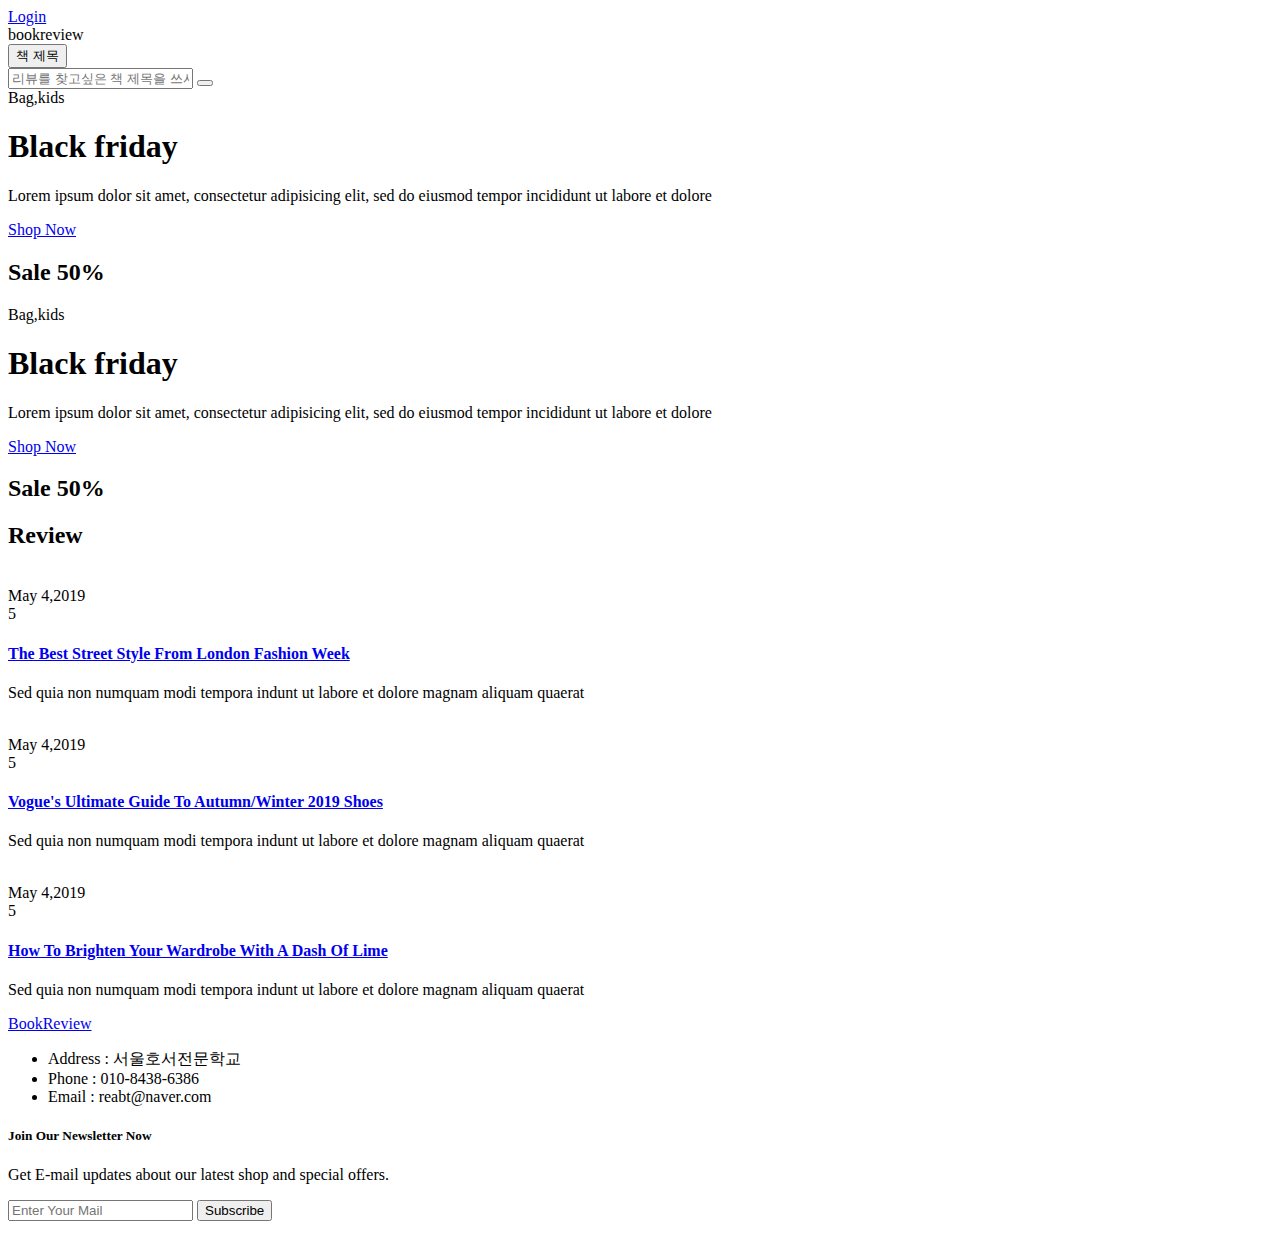
==== src/main/resources/templates/index.html @ a07c5cc3 "백업" ====
<!DOCTYPE html>
<html lang="zxx">

<head>
    <meta charset="UTF-8">
    <meta name="description" content="Fashi Template">
    <meta name="keywords" content="Fashi, unica, creative, html">
    <meta name="viewport" content="width=device-width, initial-scale=1.0">
    <meta http-equiv="X-UA-Compatible" content="ie=edge">

    <!-- Google Font -->
    <link href="https://fonts.googleapis.com/css?family=Muli:300,400,500,600,700,800,900&display=swap" rel="stylesheet">

    <!-- Css Styles -->
    <link rel="stylesheet" th:href="@{/css/bootstrap.min.css}" type="text/css">
    <link rel="stylesheet" th:href="@{/css/font-awesome.min.css}" type="text/css">
    <link rel="stylesheet" th:href="@{/css/themify-icons.css}" type="text/css">
    <link rel="stylesheet" th:href="@{/css/elegant-icons.css}" type="text/css">
    <link rel="stylesheet" th:href="@{/css/owl.carousel.min.css}" type="text/css">
    <link rel="stylesheet" th:href="@{/css/nice-select.css}" type="text/css">
    <link rel="stylesheet" th:href="@{/css/jquery-ui.min.css}" type="text/css">
    <link rel="stylesheet" th:href="@{/css/slicknav.min.css}" type="text/css">
    <link rel="stylesheet" th:href="@{/css/style.css}" type="text/css">
</head>

<body>
    <!-- Page Preloder -->
    <div id="preloder">
        <div class="loader"></div>
    </div>

    <!-- Header Section Begin -->
    <header class="header-section">
        <div class="header-top">
            <div class="container">
                <div class="ht-right">
                    <a href="login.html" class="login-panel"><i class="fa fa-user"></i>Login</a>
                </div>
            </div>
        </div>
        <div class="container">
            <div class="inner-header">
                <div class="row">
                    <div class="col-lg-2 col-md-2">
                        <div class="logo">
                            <a th:href="@{./index.html}">
                                bookreview
                            </a>
                        </div>
                    </div>
                    <div class="col-lg-7 col-md-7">
                        <div class="advanced-search">
                            <button type="button" class="category-btn">책 제목</button>
                            <div class="input-group">
                                <input type="text" placeholder="리뷰를 찾고싶은 책 제목을 쓰시오">
                                <button type="button"><i class="ti-search"></i></button>
                            </div>
                        </div>
                    </div>
                </div>
            </div>
        </div>
                <div id="mobile-menu-wrap"></div>
    </header>
    <!-- Header End -->

    <!-- Hero Section Begin -->
    <section class="hero-section">
        <div class="hero-items owl-carousel">
            <div class="single-hero-items set-bg" th:data-setbg="@{/img/hero-1.jpg}">
                <div class="container">
                    <div class="row">
                        <div class="col-lg-5">
                            <span>Bag,kids</span>
                            <h1>Black friday</h1>
                            <p>Lorem ipsum dolor sit amet, consectetur adipisicing elit, sed do eiusmod tempor
                                incididunt ut labore et dolore</p>
                            <a href="#" class="primary-btn">Shop Now</a>
                        </div>
                    </div>
                    <div class="off-card">
                        <h2>Sale <span>50%</span></h2>
                    </div>
                </div>
            </div>
            <div class="single-hero-items set-bg" th:data-setbg="@{/img/hero-2.jpg}">
                <div class="container">
                    <div class="row">
                        <div class="col-lg-5">
                            <span>Bag,kids</span>
                            <h1>Black friday</h1>
                            <p>Lorem ipsum dolor sit amet, consectetur adipisicing elit, sed do eiusmod tempor
                                incididunt ut labore et dolore</p>
                            <a href="#" class="primary-btn">Shop Now</a>
                        </div>
                    </div>
                    <div class="off-card">
                        <h2>Sale <span>50%</span></h2>
                    </div>
                </div>
            </div>
        </div>
    </section>
    <!-- Hero Section End -->

    <!-- Latest Blog Section Begin -->
    <section class="latest-blog spad">
        <div class="container">
            <div class="row">
                <div class="col-lg-12">
                    <div class="section-title">
                        <h2>Review</h2>
                    </div>
                </div>
            </div>
            <div class="row">
                <div class="col-lg-4 col-md-6">
                    <div class="single-latest-blog">
                        <img th:src="@{/img/latest-1.jpg}" alt="">
                        <div class="latest-text">
                            <div class="tag-list">
                                <div class="tag-item">
                                    <i class="fa fa-calendar-o"></i>
                                    May 4,2019
                                </div>
                                <div class="tag-item">
                                    <i class="fa fa-comment-o"></i>
                                    5
                                </div>
                            </div>
                            <a href="#">
                                <h4>The Best Street Style From London Fashion Week</h4>
                            </a>
                            <p>Sed quia non numquam modi tempora indunt ut labore et dolore magnam aliquam quaerat </p>
                        </div>
                    </div>
                </div>
                <div class="col-lg-4 col-md-6">
                    <div class="single-latest-blog">
                        <img th:src="@{/img/latest-2.jpg}" alt="">
                        <div class="latest-text">
                            <div class="tag-list">
                                <div class="tag-item">
                                    <i class="fa fa-calendar-o"></i>
                                    May 4,2019
                                </div>
                                <div class="tag-item">
                                    <i class="fa fa-comment-o"></i>
                                    5
                                </div>
                            </div>
                            <a href="#">
                                <h4>Vogue's Ultimate Guide To Autumn/Winter 2019 Shoes</h4>
                            </a>
                            <p>Sed quia non numquam modi tempora indunt ut labore et dolore magnam aliquam quaerat </p>
                        </div>
                    </div>
                </div>
                <div class="col-lg-4 col-md-6">
                    <div class="single-latest-blog">
                        <img th:src="@{/img/latest-3.jpg}" alt="">
                        <div class="latest-text">
                            <div class="tag-list">
                                <div class="tag-item">
                                    <i class="fa fa-calendar-o"></i>
                                    May 4,2019
                                </div>
                                <div class="tag-item">
                                    <i class="fa fa-comment-o"></i>
                                    5
                                </div>
                            </div>
                            <a href="#">
                                <h4>How To Brighten Your Wardrobe With A Dash Of Lime</h4>
                            </a>
                            <p>Sed quia non numquam modi tempora indunt ut labore et dolore magnam aliquam quaerat </p>
                        </div>
                    </div>
                </div>
            </div>
        </div>
    </section>
    <!-- Latest Blog Section End -->


    <!-- Footer Section Begin -->
    <footer class="footer-section">
        <div class="container">
            <div class="row">
                <div class="col-lg-3">
                    <div class="footer-left">
                        <div class="footer-logo">
                            <a href="#">BookReview</a>
                        </div>
                        <ul>
                            <li>Address : 서울호서전문학교</li>
                            <li>Phone : 010-8438-6386</li>
                            <li>Email : reabt@naver.com</li>
                        </ul>
                        <div class="footer-social">
                            <a href="#"><i class="fa fa-facebook"></i></a>
                            <a href="#"><i class="fa fa-instagram"></i></a>
                            <a href="#"><i class="fa fa-twitter"></i></a>
                            <a href="#"><i class="fa fa-pinterest"></i></a>
                        </div>
                    </div>
                </div>
                <div class="col-lg-2 offset-lg-1">

                </div>
                <div class="col-lg-2">
                  
                </div>
                <div class="col-lg-4">
                    <div class="newslatter-item">
                        <h5>Join Our Newsletter Now</h5>
                        <p>Get E-mail updates about our latest shop and special offers.</p>
                        <form action="#" class="subscribe-form">
                            <input type="text" placeholder="Enter Your Mail">
                            <button type="button">Subscribe</button>
                        </form>
                    </div>
                </div>
            </div>
        </div>
        <div class="copyright-reserved">
            <div class="container">
                <div class="row">
                    <div class="col-lg-12">

                        <div class="payment-pic">
                            <img th:src="@{/img/payment-method.png}" alt="">
                        </div>
                    </div>
                </div>
            </div>
        </div>
    </footer>
    <!-- Footer Section End -->

    <!-- Js Plugins -->
    <script th:src="@{/js/jquery-3.3.1.min.js}"></script>
    <script th:src="@{/js/bootstrap.min.js}"></script>
    <script th:src="@{/js/jquery-ui.min.js}"></script>
    <script th:src="@{/js/jquery.countdown.min.js}"></script>
    <script th:src="@{/js/jquery.nice-select.min.js}"></script>
    <script th:src="@{/js/jquery.zoom.min.js}"></script>
    <script th:src="@{/js/jquery.dd.min.js}"></script>
    <script th:src="@{/js/jquery.slicknav.js}"></script>
    <script th:src="@{/js/owl.carousel.min.js}"></script>
    <script th:src="@{/js/main.js}"></script>
</body>

</html>
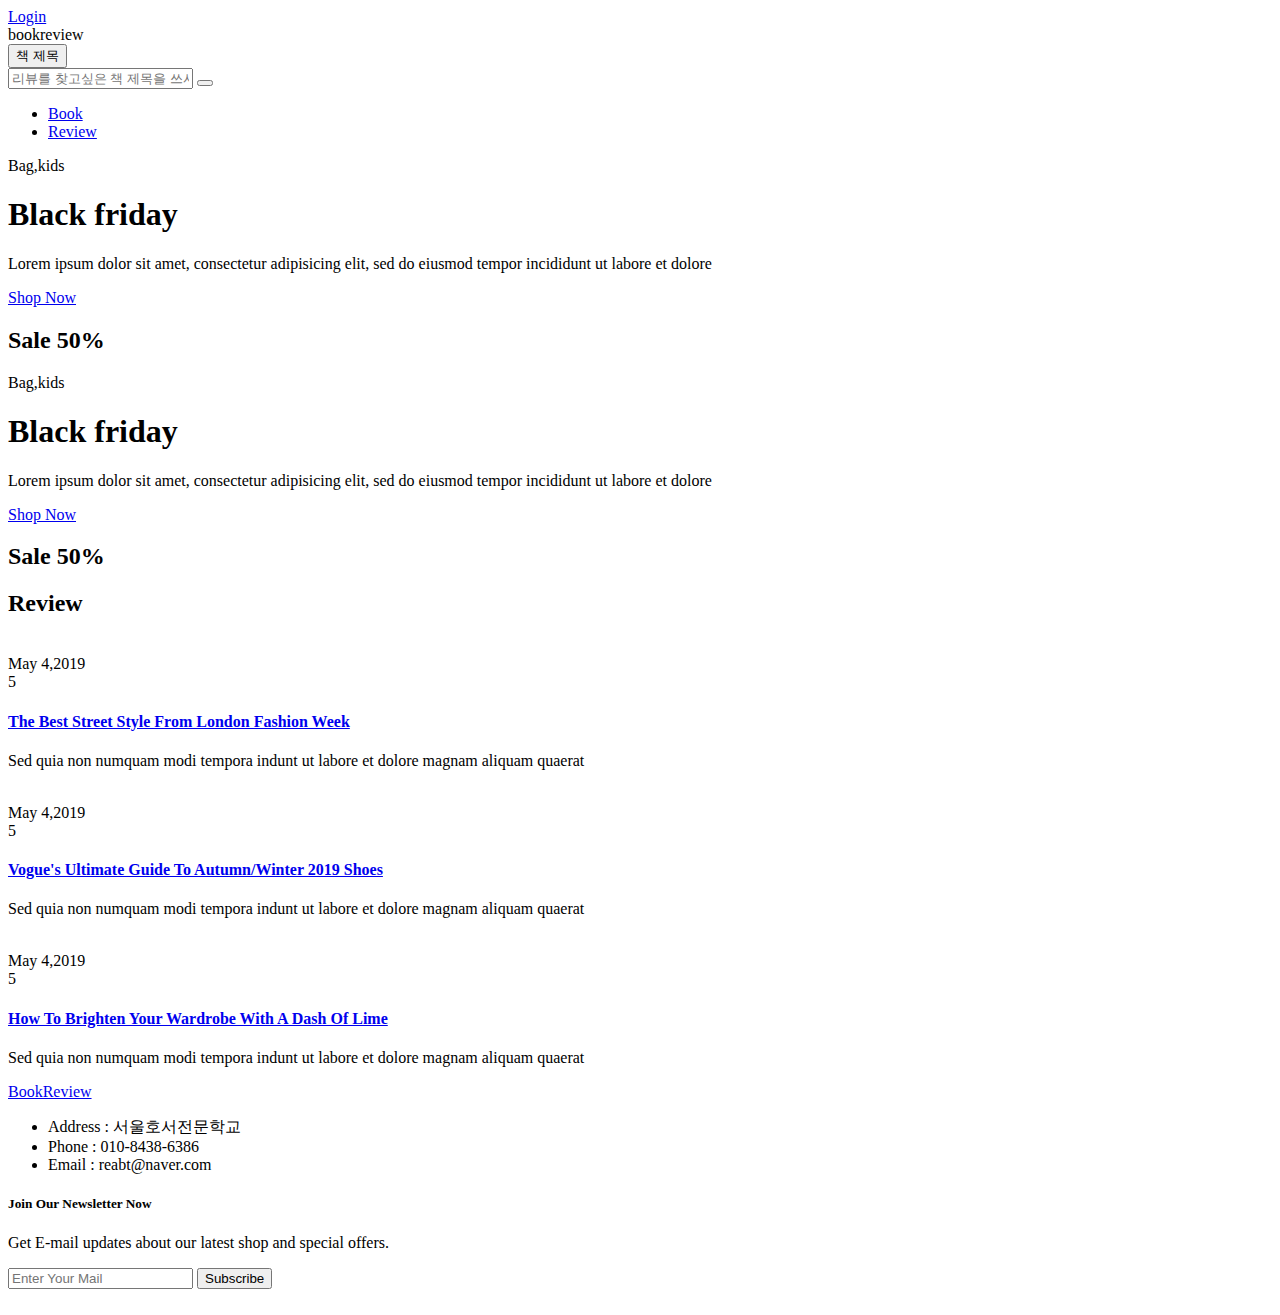
==== commit a1df2517: "controller 했음" ====
--- a/src/main/resources/templates/index.html
+++ b/src/main/resources/templates/index.html
@@ -56,6 +56,16 @@
                                 <button type="button"><i class="ti-search"></i></button>
                             </div>
                         </div>
+                    </div>
+                    <div class="col-lg-3 text-right col-md-3">
+                    <div class="nav-item">	
+                      <nav class="nav-menu mobile-menu">
+                        <ul>
+                          <li><a href="add_book">Book</a></li>
+                          <li><a href="add_review">Review</a></li>
+                        </ul>
+                      </nav>
+                    </div>
                     </div>
                 </div>
             </div>
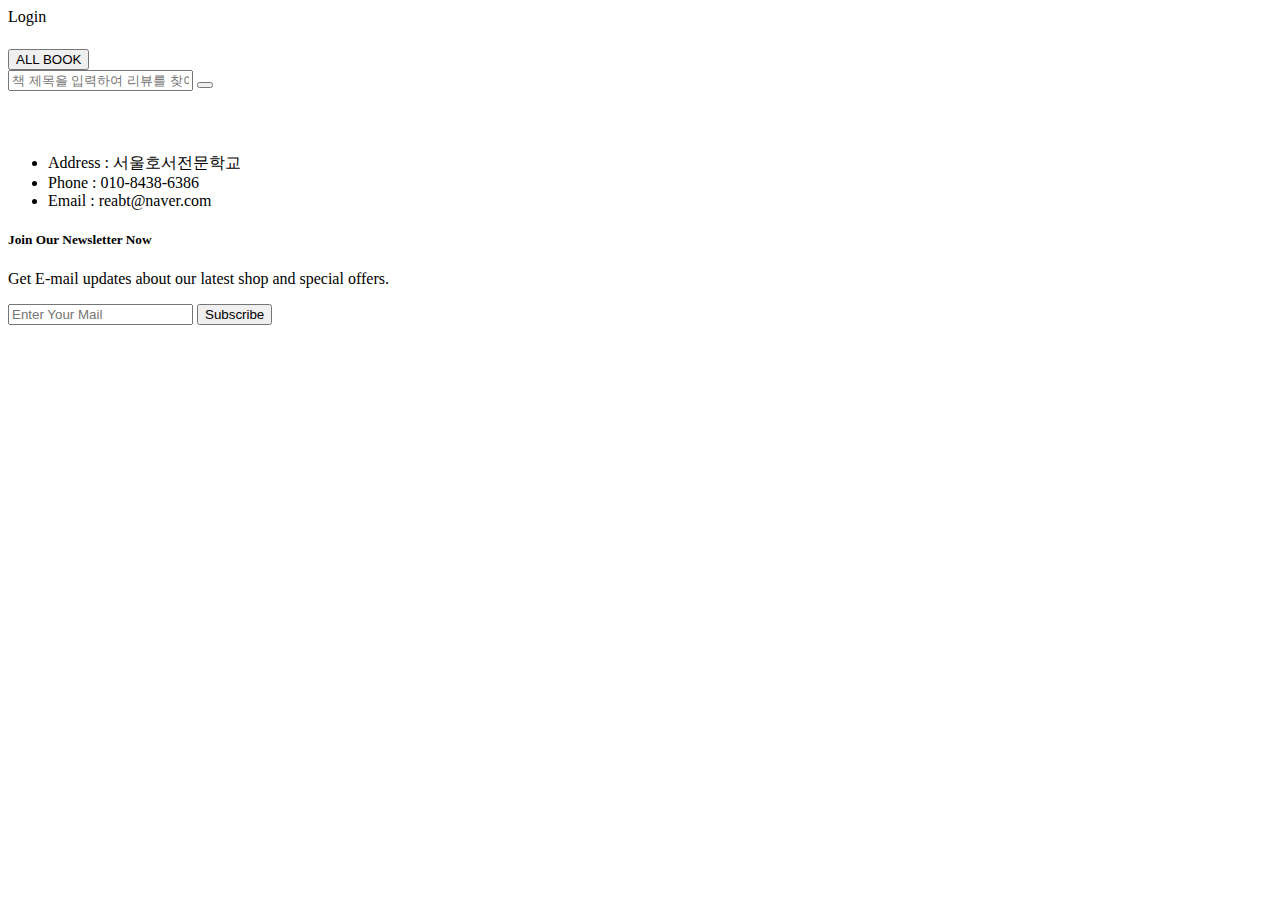
==== commit 2670d9ea: "book 작가빼고 저장가능" ====
--- a/src/main/resources/templates/index.html
+++ b/src/main/resources/templates/index.html
@@ -34,38 +34,33 @@
         <div class="header-top">
             <div class="container">
                 <div class="ht-right">
-                    <a href="login.html" class="login-panel"><i class="fa fa-user"></i>Login</a>
+                    <a th:href="@{/login}" class="login-panel"><i class="fa fa-user"></i>Login</a>
                 </div>
             </div>
         </div>
         <div class="container">
             <div class="inner-header">
                 <div class="row">
-                    <div class="col-lg-2 col-md-2">
+                    <div class="col-lg-2 col-md-2" >
                         <div class="logo">
-                            <a th:href="@{./index.html}">
-                                bookreview
+                            <a th:href="@{/}">
+                                <img th:src="@{/img/logo.png}" width="130px">
                             </a>
                         </div>
                     </div>
-                    <div class="col-lg-7 col-md-7">
+                    <div class="col-lg-6 col-md-6" style="margin-top:5px;">
                         <div class="advanced-search">
-                            <button type="button" class="category-btn">책 제목</button>
+                            <button type="button" class="category-btn">ALL BOOK</button>
                             <div class="input-group">
-                                <input type="text" placeholder="리뷰를 찾고싶은 책 제목을 쓰시오">
+                                <input type="text" placeholder="책 제목을 입력하여 리뷰를 찾아보세요">
                                 <button type="button"><i class="ti-search"></i></button>
                             </div>
                         </div>
                     </div>
-                    <div class="col-lg-3 text-right col-md-3">
-                    <div class="nav-item">	
-                      <nav class="nav-menu mobile-menu">
-                        <ul>
-                          <li><a href="add_book">Book</a></li>
-                          <li><a href="add_review">Review</a></li>
-                        </ul>
-                      </nav>
-                    </div>
+                    <div class="col-lg-4 text-right col-md-4" style="margin-top:10px;">
+                    	<a th:href="@{list_book}"><img th:src="@{/img/allbook.png}" width="150px"></a>
+                    
+                    	<a th:href="@{list_review}"><img th:src="@{/img/allreview.png}" width="165px"></a>
                     </div>
                 </div>
             </div>
@@ -77,120 +72,15 @@
     <!-- Hero Section Begin -->
     <section class="hero-section">
         <div class="hero-items owl-carousel">
-            <div class="single-hero-items set-bg" th:data-setbg="@{/img/hero-1.jpg}">
-                <div class="container">
-                    <div class="row">
-                        <div class="col-lg-5">
-                            <span>Bag,kids</span>
-                            <h1>Black friday</h1>
-                            <p>Lorem ipsum dolor sit amet, consectetur adipisicing elit, sed do eiusmod tempor
-                                incididunt ut labore et dolore</p>
-                            <a href="#" class="primary-btn">Shop Now</a>
-                        </div>
-                    </div>
-                    <div class="off-card">
-                        <h2>Sale <span>50%</span></h2>
-                    </div>
-                </div>
+            <div class="single-hero-items set-bg" th:data-setbg="@{/img/b1.jpg}">
             </div>
-            <div class="single-hero-items set-bg" th:data-setbg="@{/img/hero-2.jpg}">
-                <div class="container">
-                    <div class="row">
-                        <div class="col-lg-5">
-                            <span>Bag,kids</span>
-                            <h1>Black friday</h1>
-                            <p>Lorem ipsum dolor sit amet, consectetur adipisicing elit, sed do eiusmod tempor
-                                incididunt ut labore et dolore</p>
-                            <a href="#" class="primary-btn">Shop Now</a>
-                        </div>
-                    </div>
-                    <div class="off-card">
-                        <h2>Sale <span>50%</span></h2>
-                    </div>
-                </div>
+            <div class="single-hero-items set-bg" th:data-setbg="@{/img/b2.jpg}"> 
+            </div>
+            <div class="single-hero-items set-bg" th:data-setbg="@{/img/b4.jpg}"> 
             </div>
         </div>
     </section>
     <!-- Hero Section End -->
-
-    <!-- Latest Blog Section Begin -->
-    <section class="latest-blog spad">
-        <div class="container">
-            <div class="row">
-                <div class="col-lg-12">
-                    <div class="section-title">
-                        <h2>Review</h2>
-                    </div>
-                </div>
-            </div>
-            <div class="row">
-                <div class="col-lg-4 col-md-6">
-                    <div class="single-latest-blog">
-                        <img th:src="@{/img/latest-1.jpg}" alt="">
-                        <div class="latest-text">
-                            <div class="tag-list">
-                                <div class="tag-item">
-                                    <i class="fa fa-calendar-o"></i>
-                                    May 4,2019
-                                </div>
-                                <div class="tag-item">
-                                    <i class="fa fa-comment-o"></i>
-                                    5
-                                </div>
-                            </div>
-                            <a href="#">
-                                <h4>The Best Street Style From London Fashion Week</h4>
-                            </a>
-                            <p>Sed quia non numquam modi tempora indunt ut labore et dolore magnam aliquam quaerat </p>
-                        </div>
-                    </div>
-                </div>
-                <div class="col-lg-4 col-md-6">
-                    <div class="single-latest-blog">
-                        <img th:src="@{/img/latest-2.jpg}" alt="">
-                        <div class="latest-text">
-                            <div class="tag-list">
-                                <div class="tag-item">
-                                    <i class="fa fa-calendar-o"></i>
-                                    May 4,2019
-                                </div>
-                                <div class="tag-item">
-                                    <i class="fa fa-comment-o"></i>
-                                    5
-                                </div>
-                            </div>
-                            <a href="#">
-                                <h4>Vogue's Ultimate Guide To Autumn/Winter 2019 Shoes</h4>
-                            </a>
-                            <p>Sed quia non numquam modi tempora indunt ut labore et dolore magnam aliquam quaerat </p>
-                        </div>
-                    </div>
-                </div>
-                <div class="col-lg-4 col-md-6">
-                    <div class="single-latest-blog">
-                        <img th:src="@{/img/latest-3.jpg}" alt="">
-                        <div class="latest-text">
-                            <div class="tag-list">
-                                <div class="tag-item">
-                                    <i class="fa fa-calendar-o"></i>
-                                    May 4,2019
-                                </div>
-                                <div class="tag-item">
-                                    <i class="fa fa-comment-o"></i>
-                                    5
-                                </div>
-                            </div>
-                            <a href="#">
-                                <h4>How To Brighten Your Wardrobe With A Dash Of Lime</h4>
-                            </a>
-                            <p>Sed quia non numquam modi tempora indunt ut labore et dolore magnam aliquam quaerat </p>
-                        </div>
-                    </div>
-                </div>
-            </div>
-        </div>
-    </section>
-    <!-- Latest Blog Section End -->
 
 
     <!-- Footer Section Begin -->
@@ -200,7 +90,9 @@
                 <div class="col-lg-3">
                     <div class="footer-left">
                         <div class="footer-logo">
-                            <a href="#">BookReview</a>
+                            <a th:href="@{/}">
+                                <img th:src="@{/img/br_logo.png}" width="130px">
+                            </a>
                         </div>
                         <ul>
                             <li>Address : 서울호서전문학교</li>
